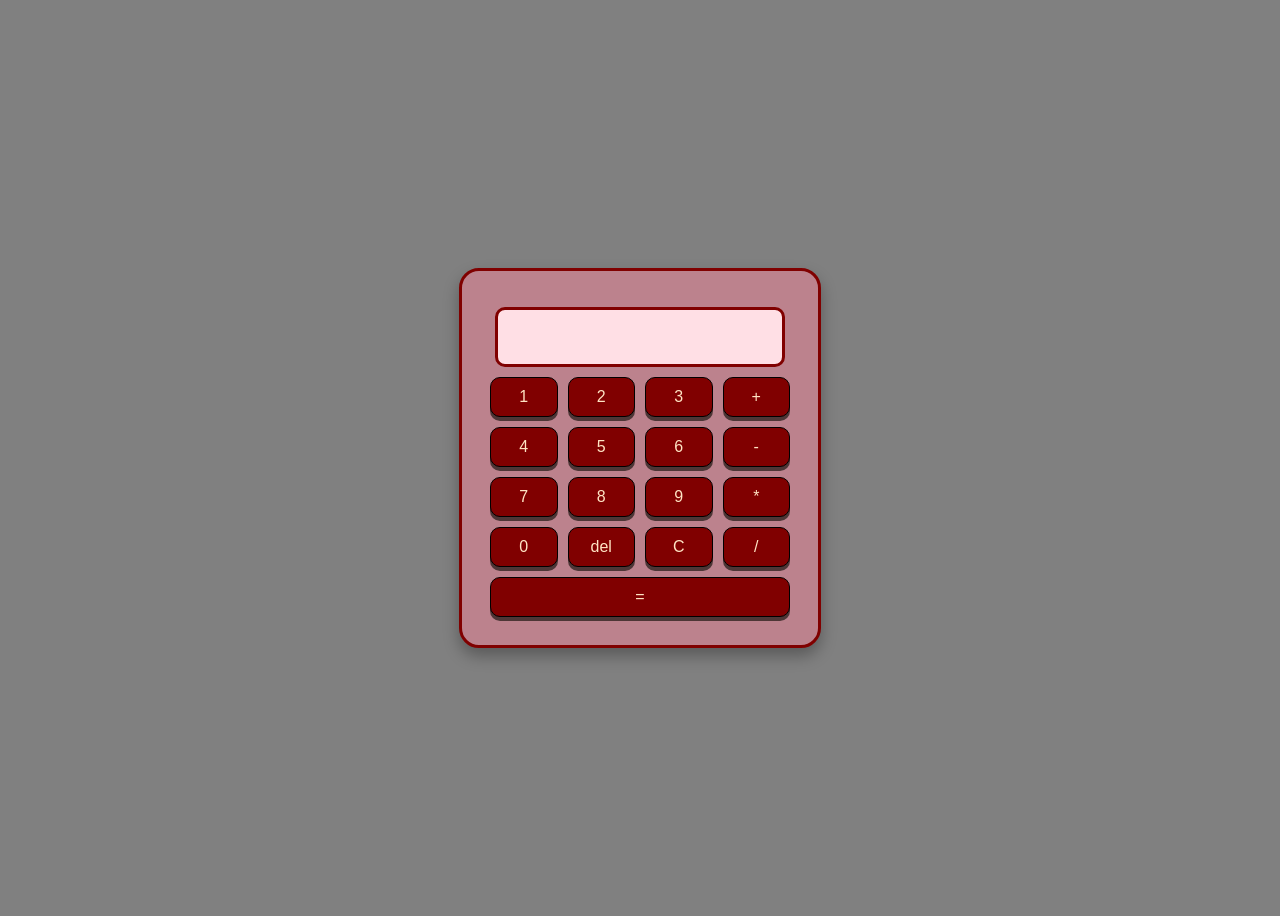
==== index.html @ 209852e9 "Calculator Project" ====
<!DOCTYPE html>
<html lang="en">
<head>
    <meta charset="UTF-8">
    <meta name="viewport" content="width=device-width, initial-scale=1.0">
    <title>Calculator</title>
    <link rel="stylesheet" href="/css/calc.css">

</head>
<body>

<div class="calculator-frame">

    <div class="calculator">
            <form class="display1">
                <label for="display"></label><br>
                <input type="text" id="display" name="display">  
            </form>

    <div class="container">
            <button class="button1" id="one">1</button>
            <button class="button1" id="two">2</button>
            <button class="button1" id="three">3</button>
            <button class="button1" id="plus">+</button>
            <button class="button1" id="four">4</button>
            <button class="button1" id="five">5</button>
            <button class="button1" id="six">6</button>
            <button class="button1" id="minus">-</button>
            <button class="button1" id="seven">7</button>
            <button class="button1" id="eight">8</button>
            <button class="button1" id="nine" >9</button>
            <button class="button1" id="multiply">*</button>
            <button class="button1" id="zero">0</button>
            <button class="button1" id="delete">del</button>
            <button class="button1" id="clear">C</button>
            <button class="button1" id="division" >/</button>
            <button class="button2" id="equals">=</button>
            
        
          
    </div>
    </div>
</div>

<script src="/js/index.js"></script>    
</body>
</html>
---- css/calc.css ----
.container {
    display: grid;
    grid-template-columns: repeat(4, 1fr);
    gap: 10px;
    padding: 10px;
    width: 300px;
}

.button1,
.button2 {
    border: 1px solid black;
    text-align: center;
    padding: 10px;
    margin: 0;
    border-radius: 10px;
    background-color: maroon;
    color: bisque;
    transition: 0.2s;
    box-shadow: 0 4px 0 rgb(77, 54, 54);
    cursor: pointer;
    font-size: 16px;
}

.button1:hover,
.button2:hover {
    background-color: lightcoral;
}

.button1:active,
.button2:active {
    transform: scale(0.95);
    box-shadow: 0 0 0 gray;
}

.button2 {
    grid-column: 1 / -1;
    width: auto;
}
.calculator {
    text-align: center;
}
#display {
    width: 290px;
    height: 60px;
    border: 3px solid maroon;
    color: maroon;
    border-radius: 10px;
    background-color: rgb(255, 223, 229);
    box-sizing: border-box;
    font-size: 25px;
    text-align: right;
    padding: 10px;
}
.calculator-frame {
    display: inline-block;
    padding: 18px;
    background-color: rgb(188, 130, 141);
    border: 3px solid maroon;
    border-radius: 20px;
    box-shadow: 0 8px 16px rgba(0, 0, 0, 0.3);
}

body {
    display: flex;
    align-items: center;
    justify-content: center;
    min-height: 100vh;
    background-color: grey;
}
#display:focus{
    color: maroon;
    border-color: maroon;
    outline-color: maroon;
}
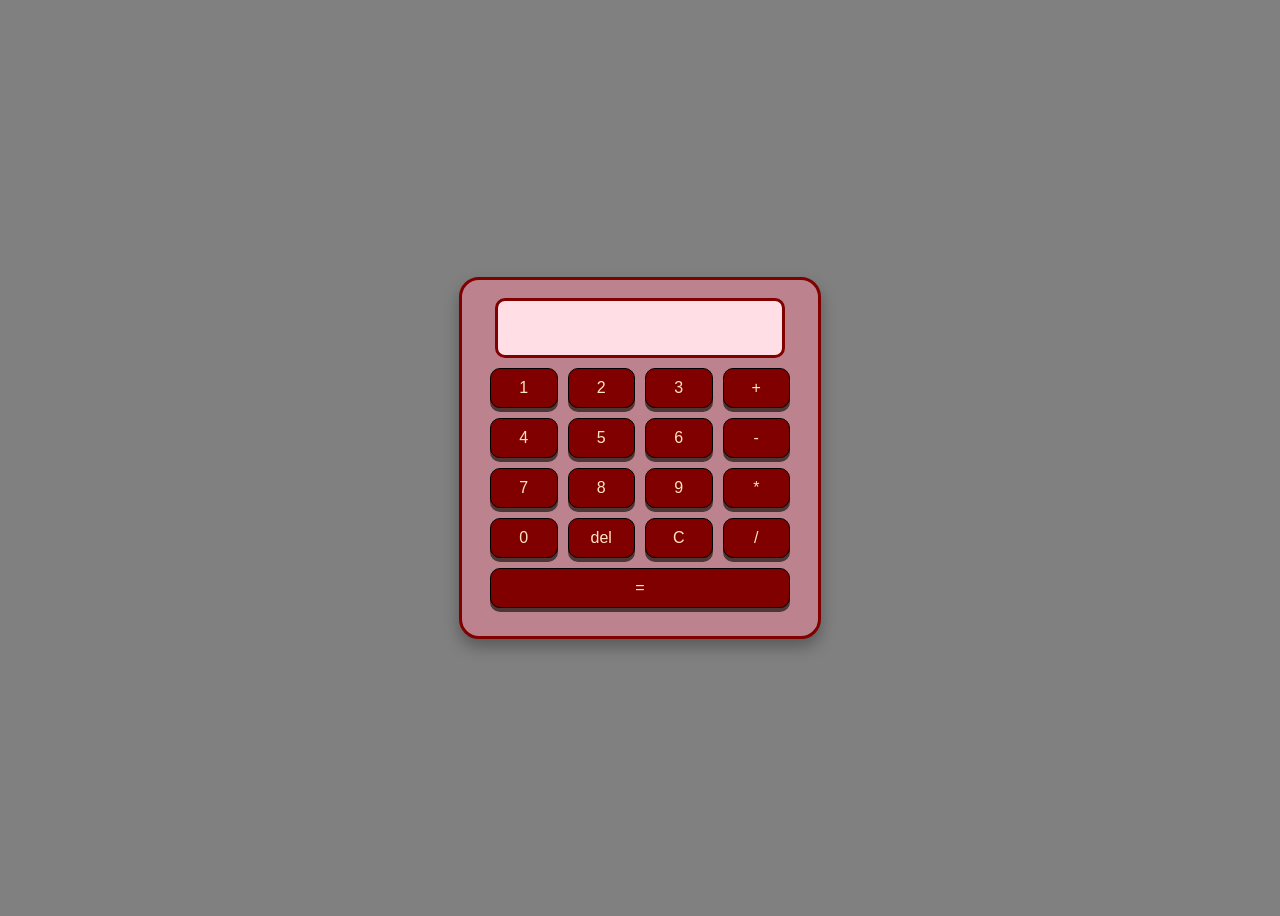
==== commit ed78ba5b: "final edit" ====
--- a/index.html
+++ b/index.html
@@ -1,47 +1,54 @@
+
 <!DOCTYPE html>
 <html lang="en">
+
 <head>
     <meta charset="UTF-8">
     <meta name="viewport" content="width=device-width, initial-scale=1.0">
+
     <title>Calculator</title>
+
     <link rel="stylesheet" href="/css/calc.css">
+</head>
 
-</head>
 <body>
 
-<div class="calculator-frame">
+    <div class="calculator-frame">
 
-    <div class="calculator">
+        <div class="calculator">
+
             <form class="display1">
-                <label for="display"></label><br>
-                <input type="text" id="display" name="display">  
+                <input type="text" id="display" name="display" readonly>
             </form>
 
-    <div class="container">
-            <button class="button1" id="one">1</button>
-            <button class="button1" id="two">2</button>
-            <button class="button1" id="three">3</button>
-            <button class="button1" id="plus">+</button>
-            <button class="button1" id="four">4</button>
-            <button class="button1" id="five">5</button>
-            <button class="button1" id="six">6</button>
-            <button class="button1" id="minus">-</button>
-            <button class="button1" id="seven">7</button>
-            <button class="button1" id="eight">8</button>
-            <button class="button1" id="nine" >9</button>
-            <button class="button1" id="multiply">*</button>
-            <button class="button1" id="zero">0</button>
-            <button class="button1" id="delete">del</button>
-            <button class="button1" id="clear">C</button>
-            <button class="button1" id="division" >/</button>
-            <button class="button2" id="equals">=</button>
-            
-        
-          
+            <div class="container">
+
+                <button class="button1">1</button>
+                <button class="button1">2</button>
+                <button class="button1">3</button>
+                <button class="button1">+</button>
+
+                <button class="button1">4</button>
+                <button class="button1">5</button>
+                <button class="button1">6</button>
+                <button class="button1">-</button>
+
+                <button class="button1">7</button>
+                <button class="button1">8</button>
+                <button class="button1">9</button>
+                <button class="button1">*</button>
+
+                <button class="button1">0</button>
+                <button class="button1">del</button>
+                <button class="button1">C</button>
+                <button class="button1">/</button>
+
+                <button class="button2">=</button>
+
+            </div>
+        </div>
     </div>
-    </div>
-</div>
+    <script src="/js/dynamicCode.js"></script>
+</body>
+</html>
 
-<script src="/js/index.js"></script>    
-</body>
-</html>
